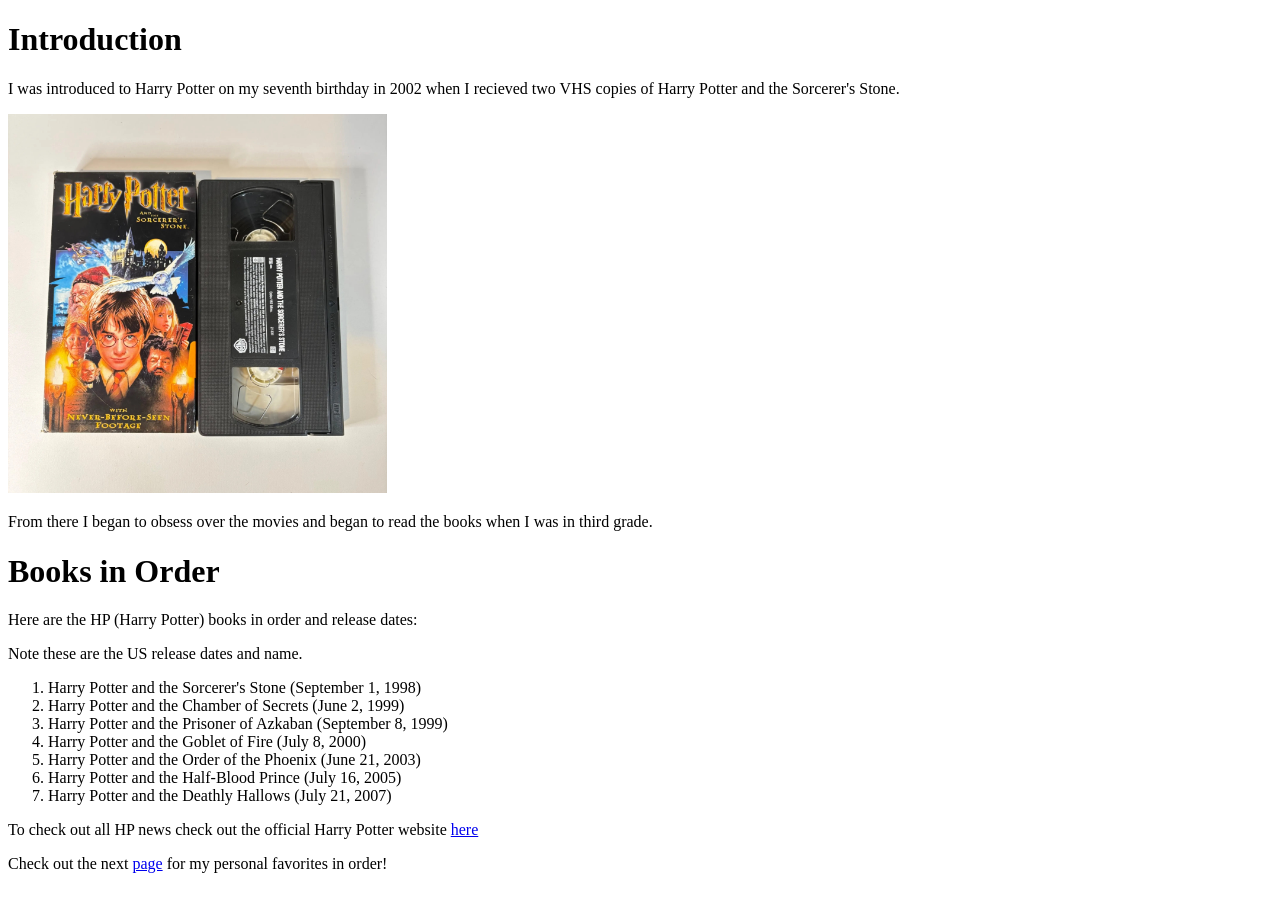
==== index.html @ 8dbb6311 "Rough draft of first attempt. This is the foundation of the project." ====
<!DOCTYPE html>
<html lang="en">
<head>
    <meta charset="UTF-8">
    <meta name="viewport" content="width=device-width, initial-scale=1.0">
    <title>My Favorite Book series, Harry Potter</title>
</head>
<body>
    <h1>Introduction</h1>
   
    <p>I was introduced to Harry Potter on my seventh birthday in 2002 when I recieved two VHS copies of Harry Potter and the Sorcerer's Stone.</p>
    <img src="/Images/HpVHS.jpeg" width="30%" alt="Image of the VHS cover."/>
    <p>From there I began to obsess over the movies and began to read the books when I was in third grade.</p>

    <h1>Books in Order</h1>
    <p>Here are the HP (Harry Potter) books in order and release dates:</p>
    <p>Note these are the US release dates and name.</p>
    <ol>
        <li>Harry Potter and the Sorcerer's Stone (September 1, 1998)</li>
        <li>Harry Potter and the Chamber of Secrets (June 2, 1999)</li>
        <li>Harry Potter and the Prisoner of Azkaban (September 8, 1999)</li>
        <li>Harry Potter and the Goblet of Fire (July 8, 2000)</li>
        <li>Harry Potter and the Order of the Phoenix (June 21, 2003)</li>
        <li>Harry Potter and the Half-Blood Prince (July 16, 2005)</li>
        <li>Harry Potter and the Deathly Hallows (July 21, 2007)</li>
    </ol>

    <p>To check out all HP news check out the official Harry Potter website <a href="https://www.harrypotter.com/">here</a></p>
    <p>Check out the next <a href="page2.html">page</a> for my personal favorites in order!</p>
</body>
</html>
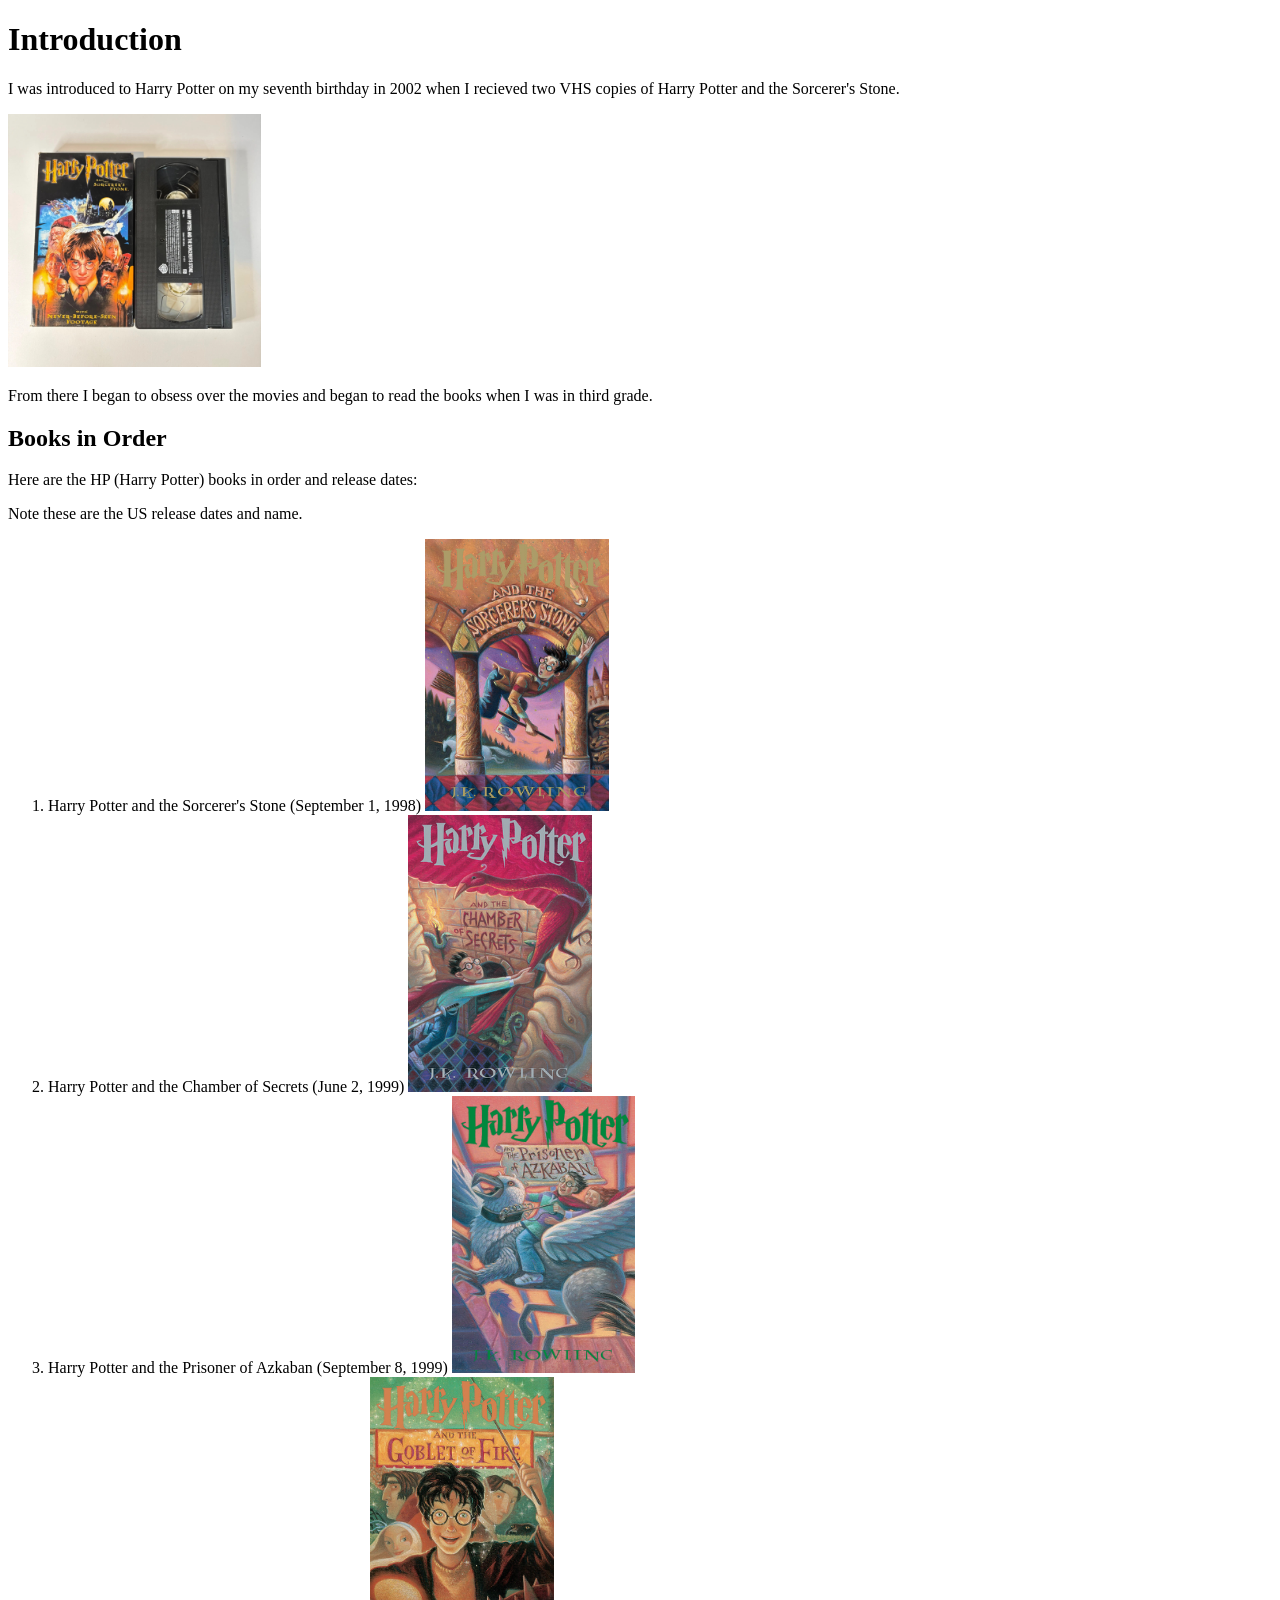
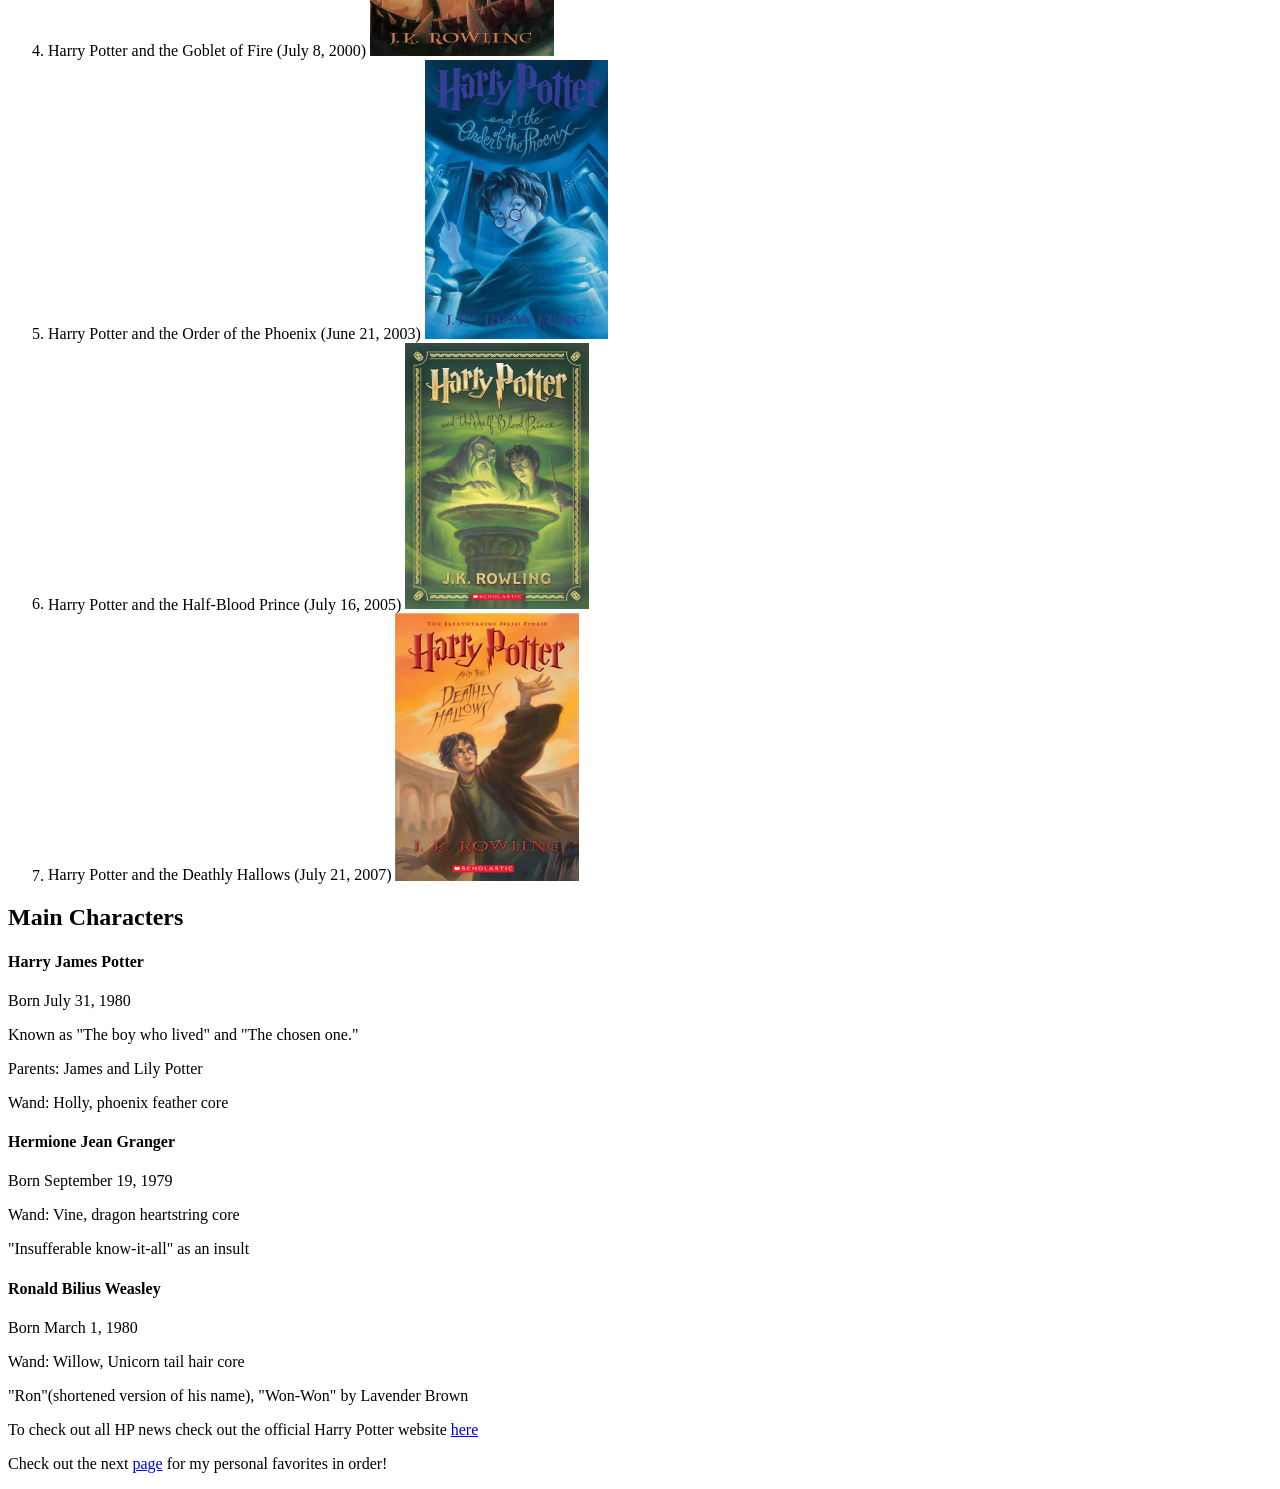
==== commit bee7ad83: "Added new images and main characters sections" ====
--- a/index.html
+++ b/index.html
@@ -9,23 +9,49 @@
     <h1>Introduction</h1>
    
     <p>I was introduced to Harry Potter on my seventh birthday in 2002 when I recieved two VHS copies of Harry Potter and the Sorcerer's Stone.</p>
-    <img src="/Images/HpVHS.jpeg" width="30%" alt="Image of the VHS cover."/>
+    <img src="/Images/HpVHS.jpeg" width="20%" alt="Image of the VHS cover."/>
     <p>From there I began to obsess over the movies and began to read the books when I was in third grade.</p>
 
-    <h1>Books in Order</h1>
+    <section>
+        <h2>Books in Order</h2>
     <p>Here are the HP (Harry Potter) books in order and release dates:</p>
     <p>Note these are the US release dates and name.</p>
     <ol>
-        <li>Harry Potter and the Sorcerer's Stone (September 1, 1998)</li>
-        <li>Harry Potter and the Chamber of Secrets (June 2, 1999)</li>
-        <li>Harry Potter and the Prisoner of Azkaban (September 8, 1999)</li>
-        <li>Harry Potter and the Goblet of Fire (July 8, 2000)</li>
-        <li>Harry Potter and the Order of the Phoenix (June 21, 2003)</li>
-        <li>Harry Potter and the Half-Blood Prince (July 16, 2005)</li>
-        <li>Harry Potter and the Deathly Hallows (July 21, 2007)</li>
+        <li>Harry Potter and the Sorcerer's Stone (September 1, 1998) <img src="/Images/hp1.jpeg" width="15%"/> </li>
+        <li>Harry Potter and the Chamber of Secrets (June 2, 1999) <img src="/Images/hp2.jpg" width="15%" /> </li>
+        <li>Harry Potter and the Prisoner of Azkaban (September 8, 1999) <img src="/Images/hp3.jpeg" width="15%"/> </li>
+        <li>Harry Potter and the Goblet of Fire (July 8, 2000) <img src="/Images/hp4.jpeg" width="15%" /> </li>
+        <li>Harry Potter and the Order of the Phoenix (June 21, 2003) <img src="/Images/OrderPhoenix.jpg" width="15%" /> </li>
+        <li>Harry Potter and the Half-Blood Prince (July 16, 2005) <img src="/Images/hp6.jpeg" width="15%" /> </li>
+        <li>Harry Potter and the Deathly Hallows (July 21, 2007) <img src="/Images/hp7.jpg" width="15%" /> </li>
     </ol>
+    </section>
 
+    <section>
+        <h2>Main Characters</h2>
+        <span>
+    <h4>Harry James Potter</h4>
+    <p>Born July 31, 1980</p>
+    <p>Known as "The boy who lived" and "The chosen one."</p>
+    <p>Parents: James and Lily Potter</p>
+    <p>Wand: Holly, phoenix feather core</p>
+
+    <h4>Hermione Jean Granger</h4>
+    <p>Born September 19, 1979</p>
+    <p>Wand: Vine, dragon heartstring core</p>
+    <p>"Insufferable know-it-all" as an insult</p>
+
+    <h4>Ronald Bilius Weasley</h4>
+    <p>Born March 1, 1980</p>
+    <p>Wand: Willow, Unicorn tail hair core</p>
+    <p>"Ron"(shortened version of his name), "Won-Won" by Lavender Brown</p>
+    </span>
+    </section>
+
+    <footer>
     <p>To check out all HP news check out the official Harry Potter website <a href="https://www.harrypotter.com/">here</a></p>
     <p>Check out the next <a href="page2.html">page</a> for my personal favorites in order!</p>
+    </footer>
+
 </body>
 </html>
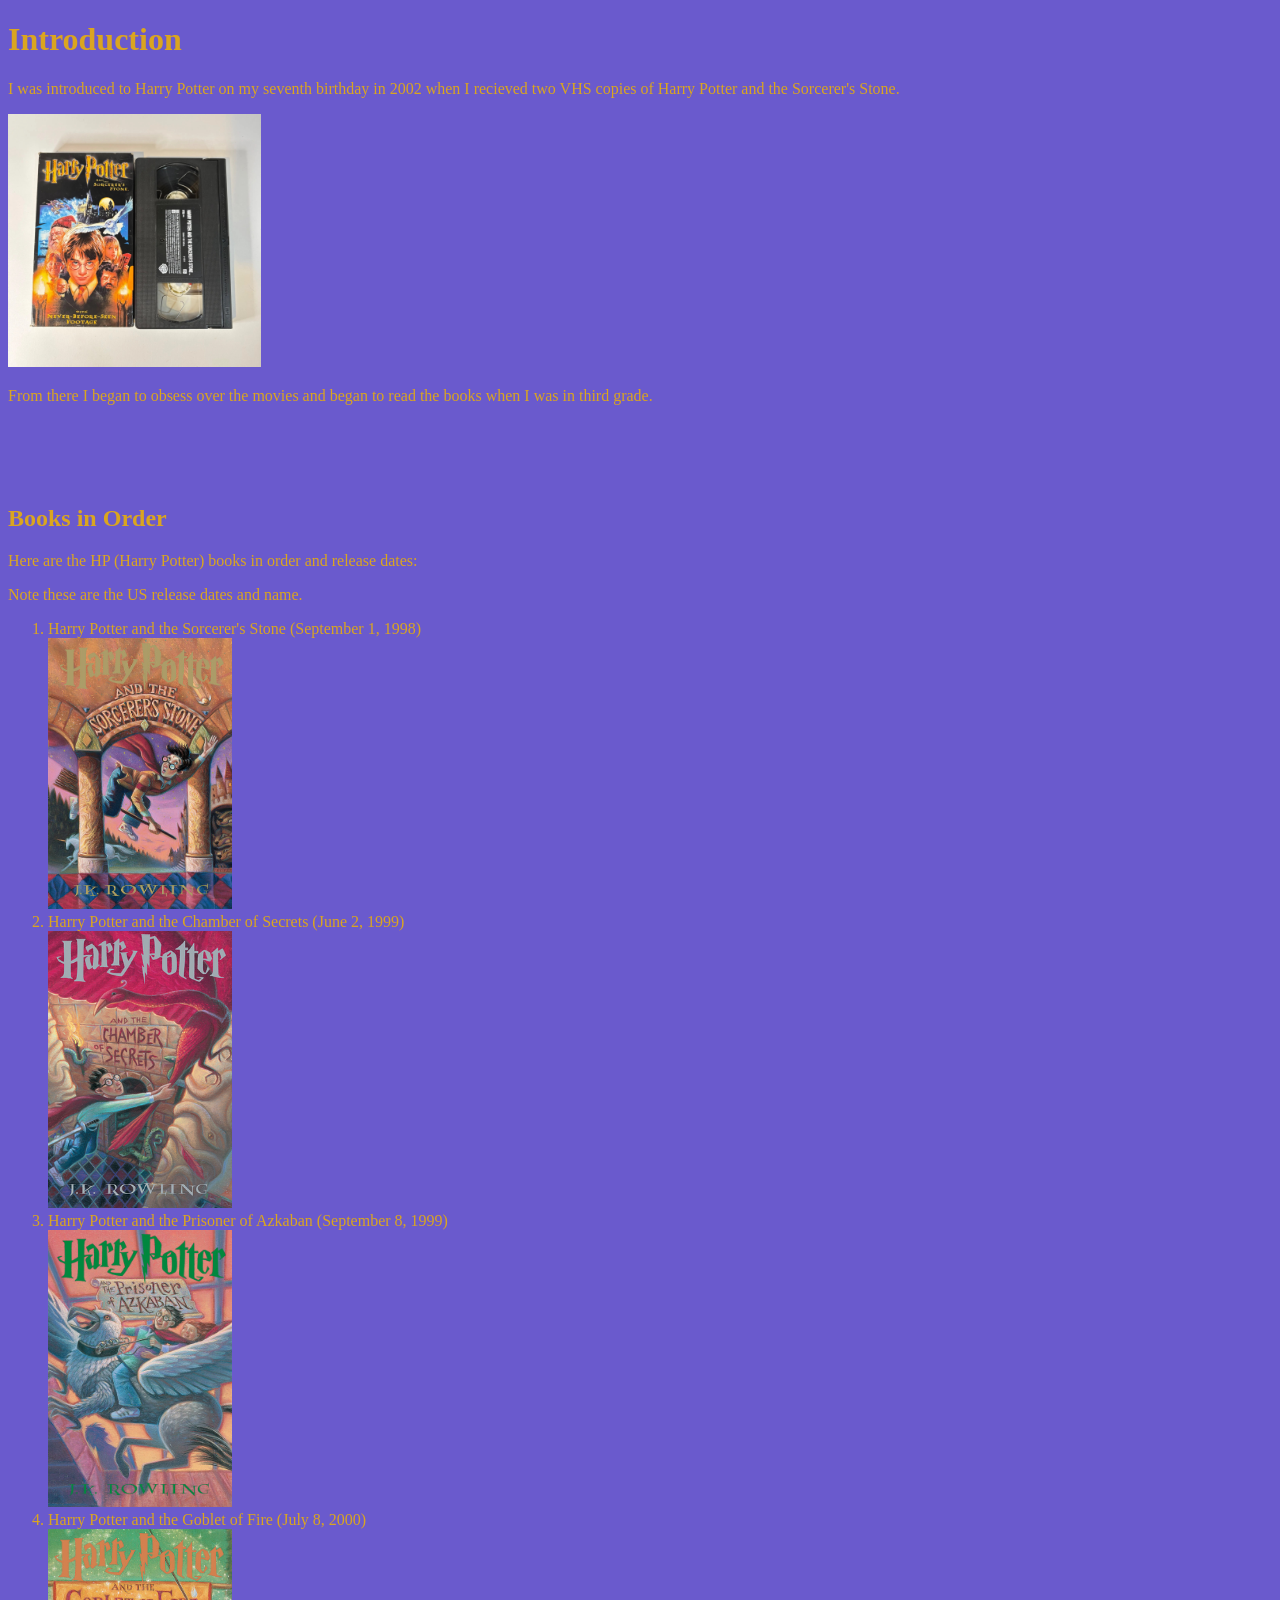
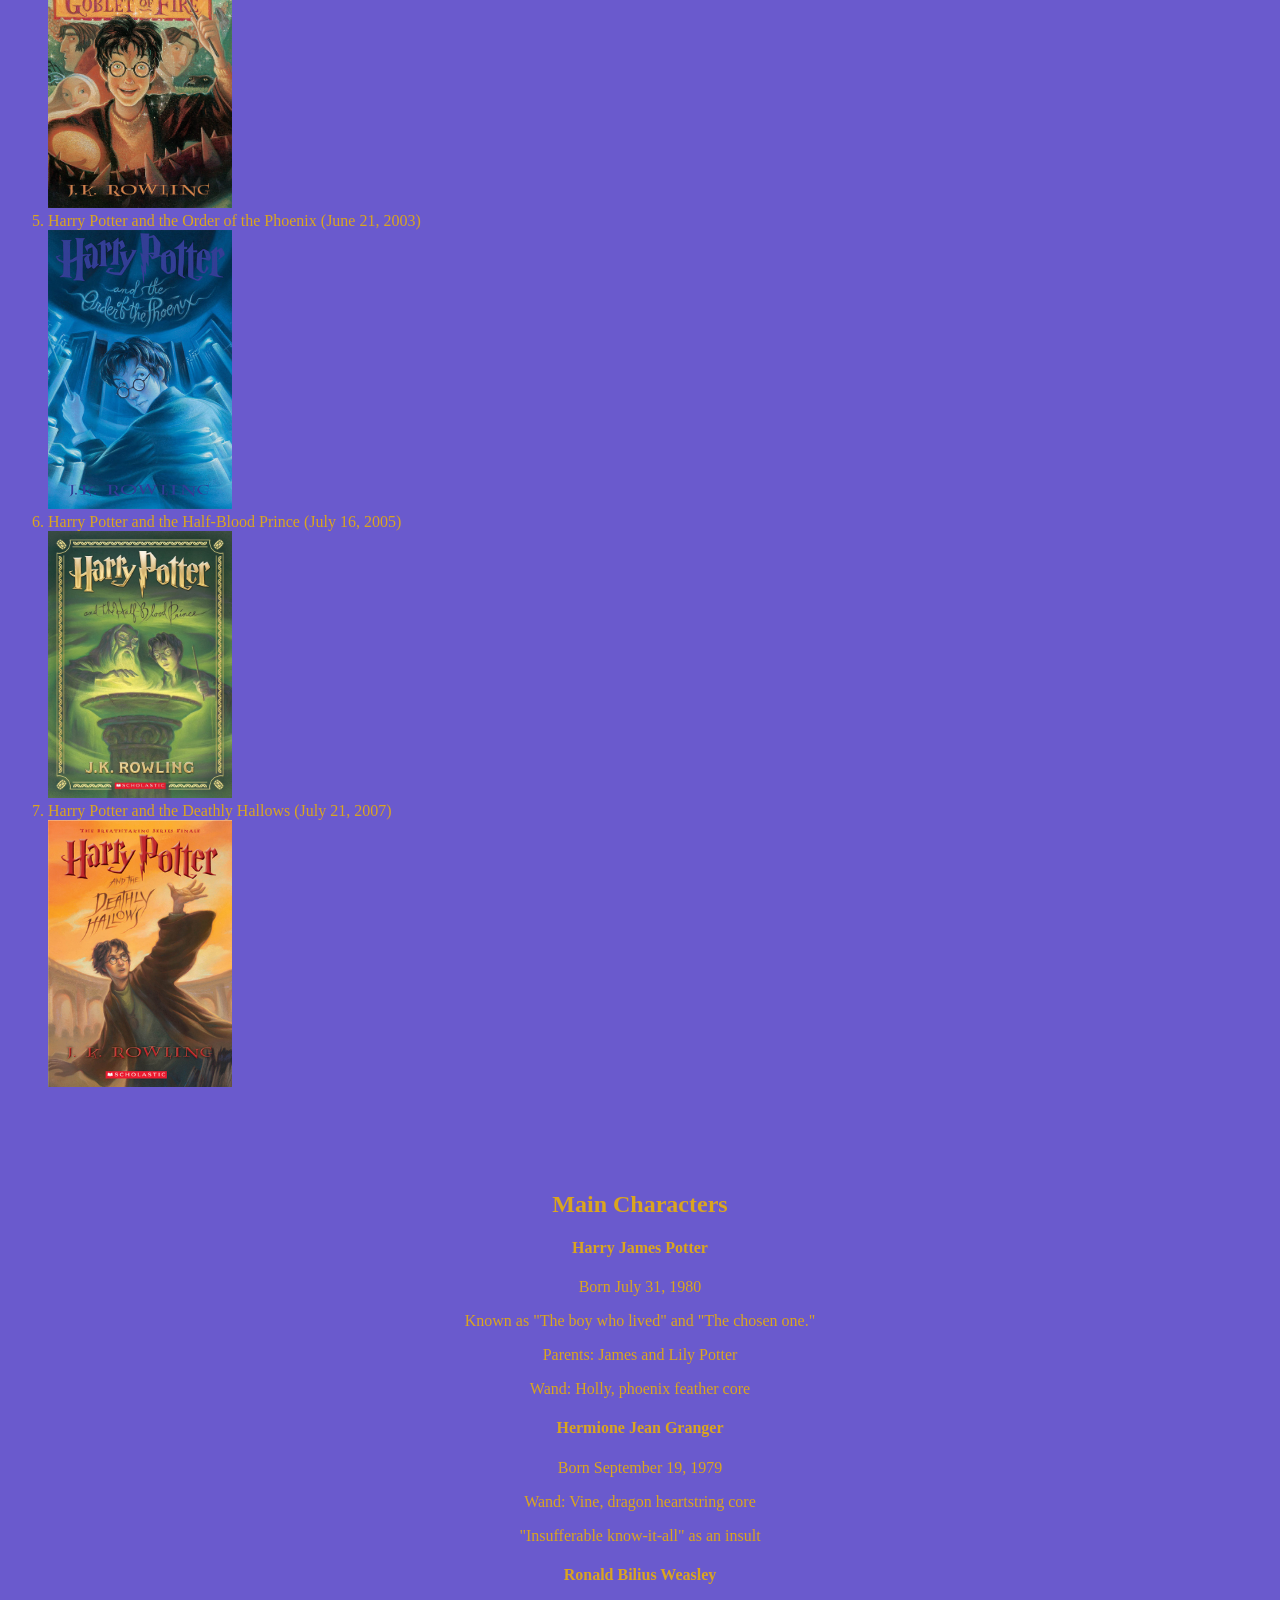
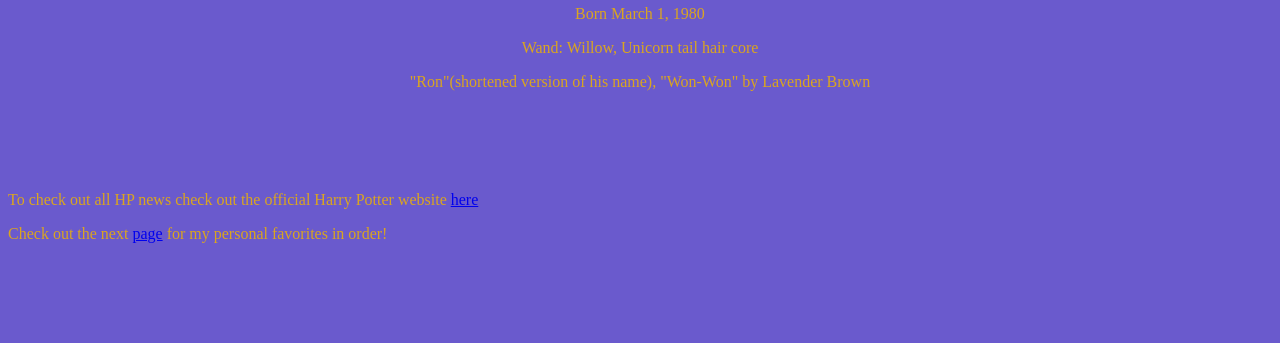
==== commit e2385c3c: "Changed background color and text alignment. Improved margin spacing" ====
--- a/index.html
+++ b/index.html
@@ -1,10 +1,11 @@
 <!DOCTYPE html>
 <html lang="en">
-<head>
+<head> 
+    <link rel="stylesheet" href="/css/style.css" />
     <meta charset="UTF-8">
     <meta name="viewport" content="width=device-width, initial-scale=1.0">
     <title>My Favorite Book series, Harry Potter</title>
-</head>
+</head> 
 <body>
     <h1>Introduction</h1>
    
@@ -12,22 +13,29 @@
     <img src="/Images/HpVHS.jpeg" width="20%" alt="Image of the VHS cover."/>
     <p>From there I began to obsess over the movies and began to read the books when I was in third grade.</p>
 
-    <section>
+    <section id="books" class="space">
         <h2>Books in Order</h2>
     <p>Here are the HP (Harry Potter) books in order and release dates:</p>
     <p>Note these are the US release dates and name.</p>
     <ol>
-        <li>Harry Potter and the Sorcerer's Stone (September 1, 1998) <img src="/Images/hp1.jpeg" width="15%"/> </li>
-        <li>Harry Potter and the Chamber of Secrets (June 2, 1999) <img src="/Images/hp2.jpg" width="15%" /> </li>
-        <li>Harry Potter and the Prisoner of Azkaban (September 8, 1999) <img src="/Images/hp3.jpeg" width="15%"/> </li>
-        <li>Harry Potter and the Goblet of Fire (July 8, 2000) <img src="/Images/hp4.jpeg" width="15%" /> </li>
-        <li>Harry Potter and the Order of the Phoenix (June 21, 2003) <img src="/Images/OrderPhoenix.jpg" width="15%" /> </li>
-        <li>Harry Potter and the Half-Blood Prince (July 16, 2005) <img src="/Images/hp6.jpeg" width="15%" /> </li>
-        <li>Harry Potter and the Deathly Hallows (July 21, 2007) <img src="/Images/hp7.jpg" width="15%" /> </li>
+        <li>Harry Potter and the Sorcerer's Stone (September 1, 1998)  </li>
+            <img src="/Images/hp1.jpeg" width="15%"/>
+        <li>Harry Potter and the Chamber of Secrets (June 2, 1999) </li>
+            <img src="/Images/hp2.jpg" width="15%" /> 
+        <li>Harry Potter and the Prisoner of Azkaban (September 8, 1999) </li>
+            <img src="/Images/hp3.jpeg" width="15%"/> 
+        <li>Harry Potter and the Goblet of Fire (July 8, 2000) </li>
+            <img src="/Images/hp4.jpeg" width="15%" /> 
+        <li>Harry Potter and the Order of the Phoenix (June 21, 2003) </li>
+            <img src="/Images/OrderPhoenix.jpg" width="15%" /> 
+        <li>Harry Potter and the Half-Blood Prince (July 16, 2005) </li>
+            <img src="/Images/hp6.jpeg" width="15%" /> 
+        <li>Harry Potter and the Deathly Hallows (July 21, 2007) </li>
+            <img src="/Images/hp7.jpg" width="15%" /> 
     </ol>
     </section>
 
-    <section>
+    <section id="main" class="space">
         <h2>Main Characters</h2>
         <span>
     <h4>Harry James Potter</h4>
@@ -48,10 +56,13 @@
     </span>
     </section>
 
-    <footer>
+
+    <div>
+    <footer class="space">
     <p>To check out all HP news check out the official Harry Potter website <a href="https://www.harrypotter.com/">here</a></p>
     <p>Check out the next <a href="page2.html">page</a> for my personal favorites in order!</p>
     </footer>
+    </div>
 
 </body>
 </html>
--- a/css/style.css
+++ b/css/style.css
@@ -0,0 +1,15 @@
+body {
+    background-color: slateblue;
+    text-align: left;
+    color: goldenrod;
+
+}
+#books {
+    text-align: left;
+}
+#main {
+    text-align: center;
+}
+.space {
+    margin-block: 100px;
+}
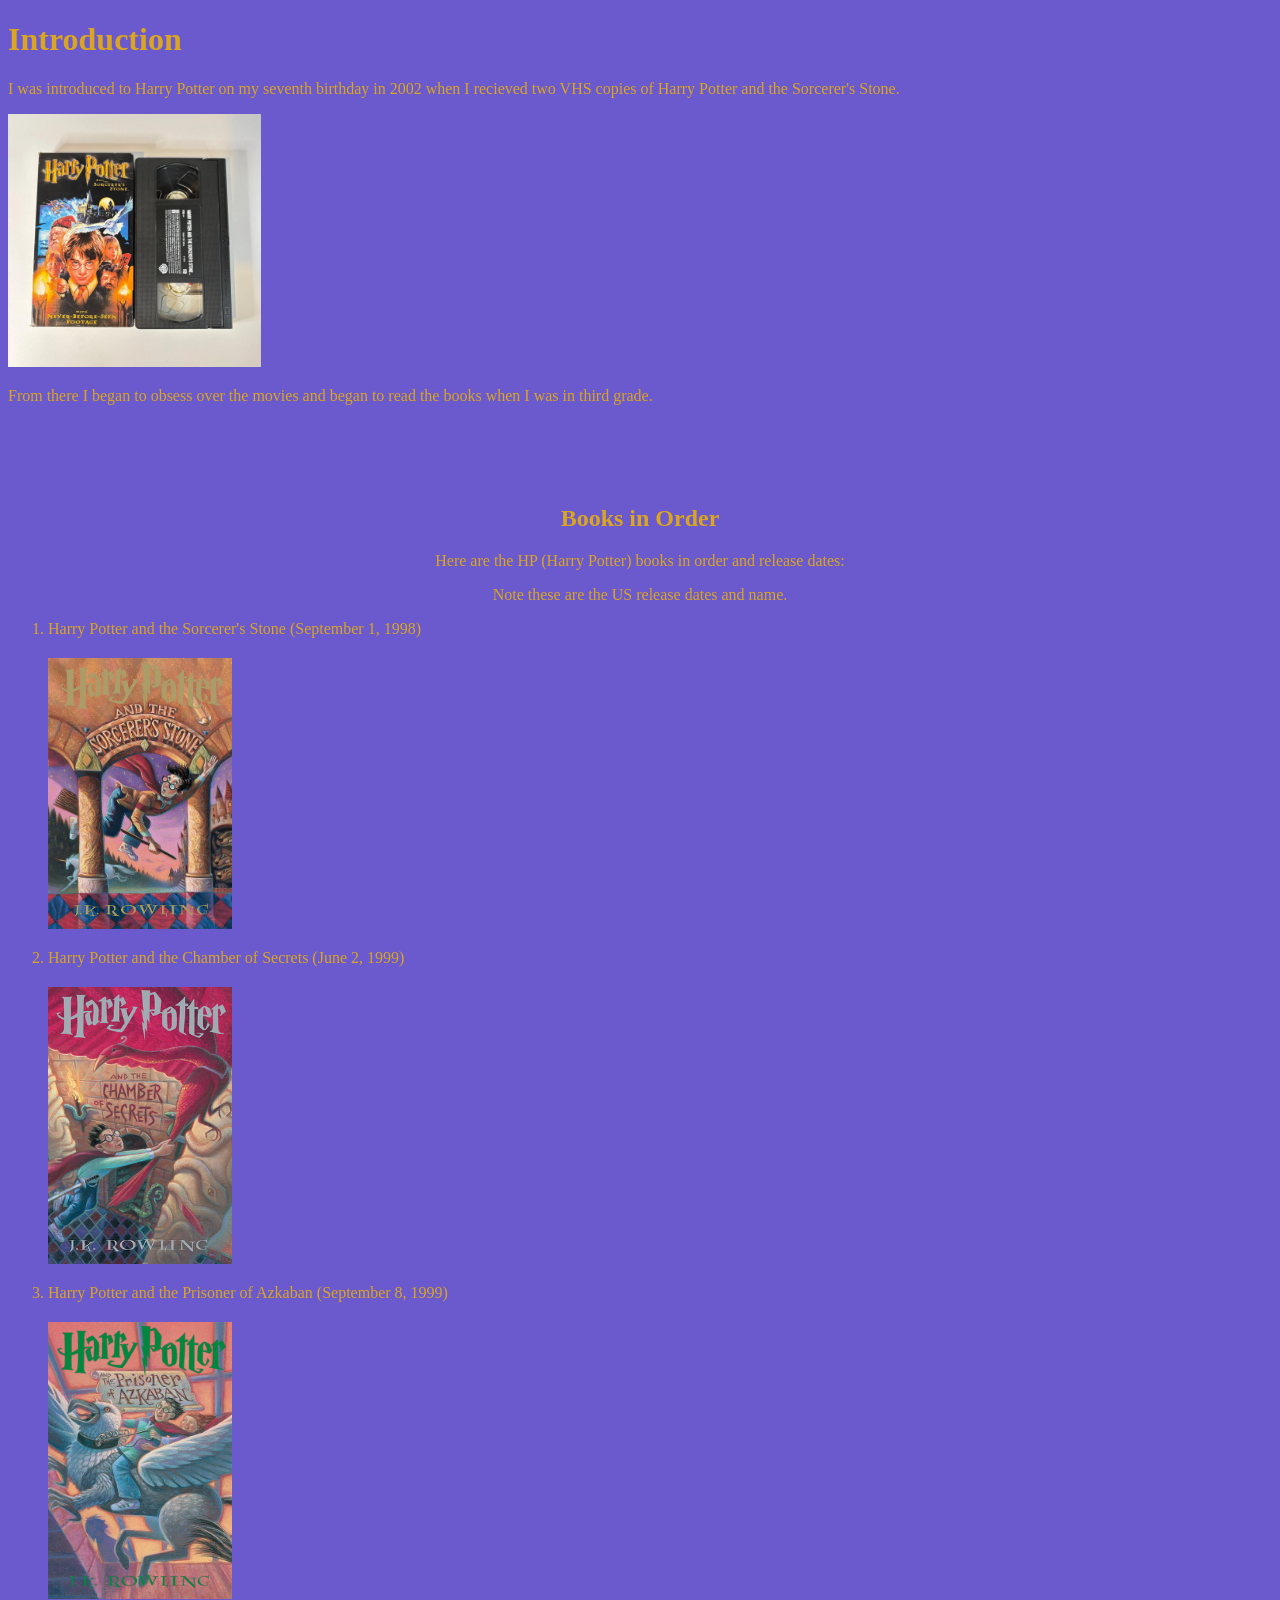
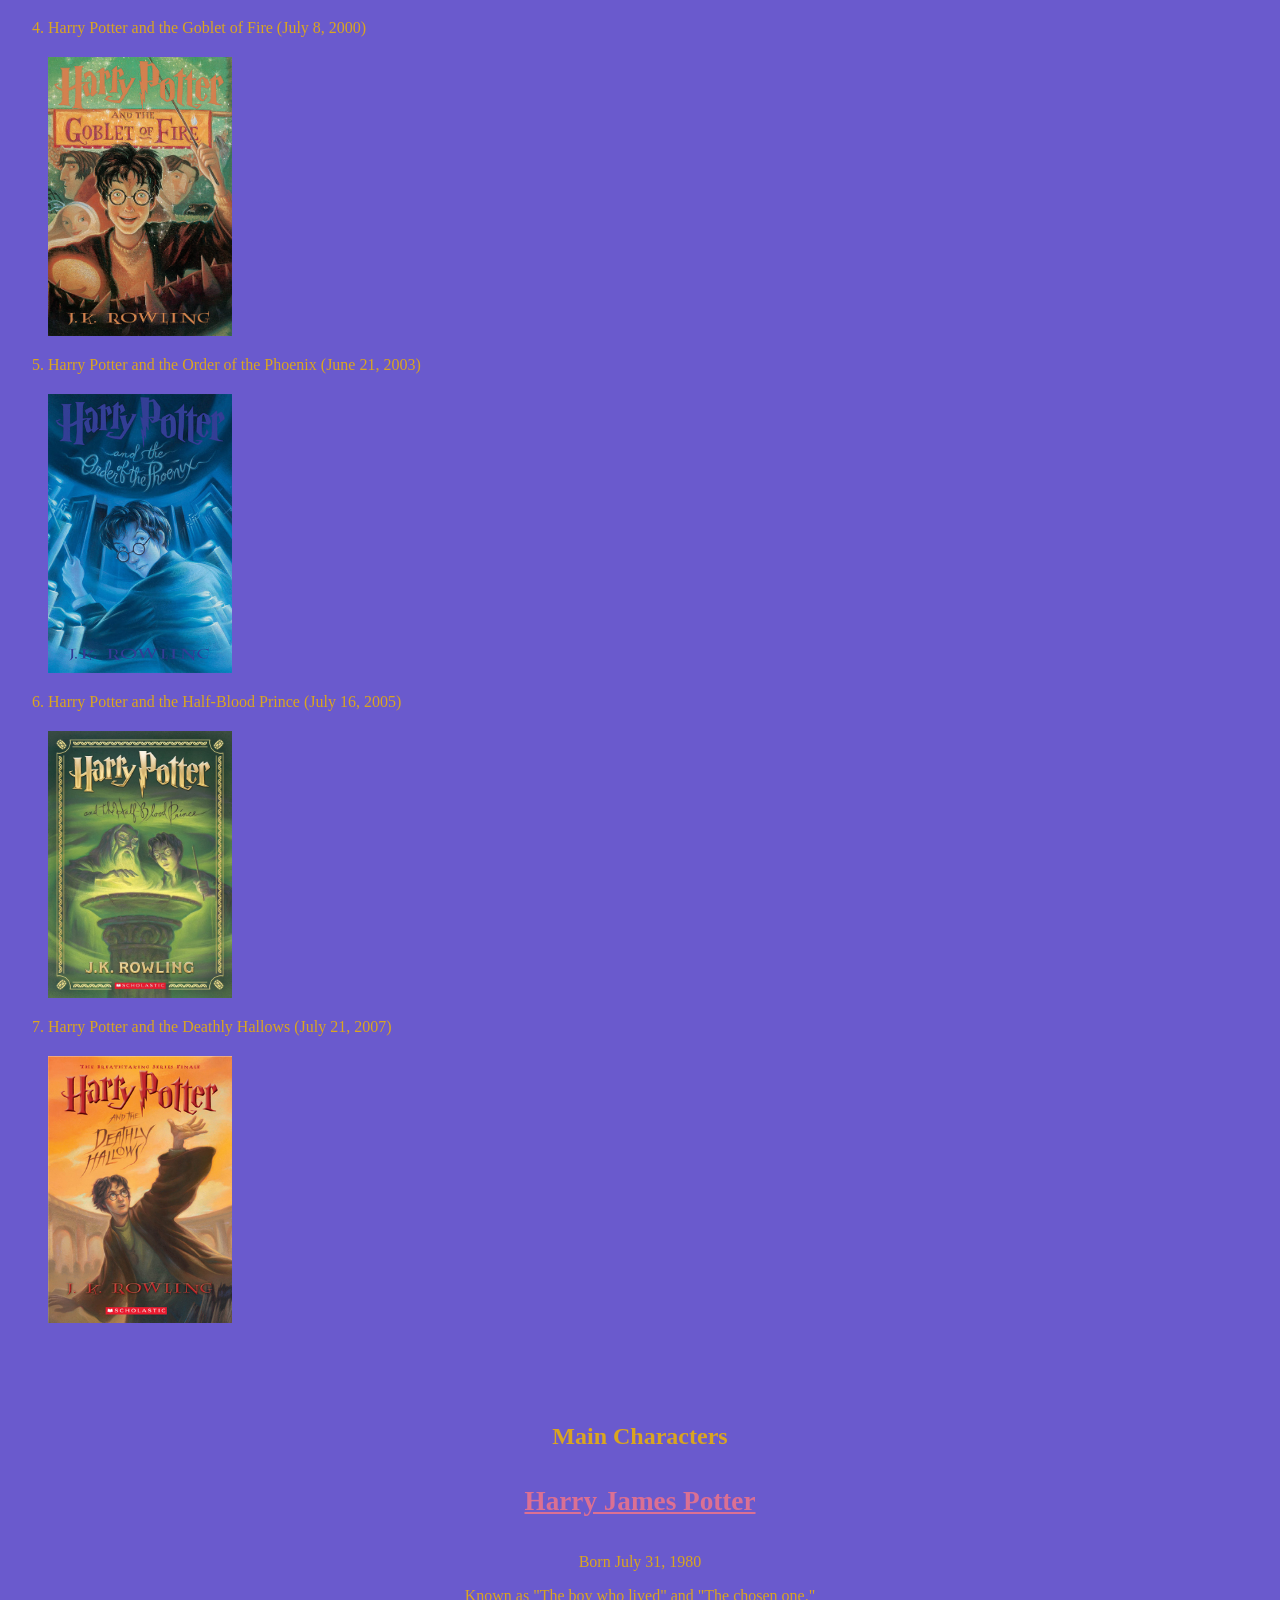
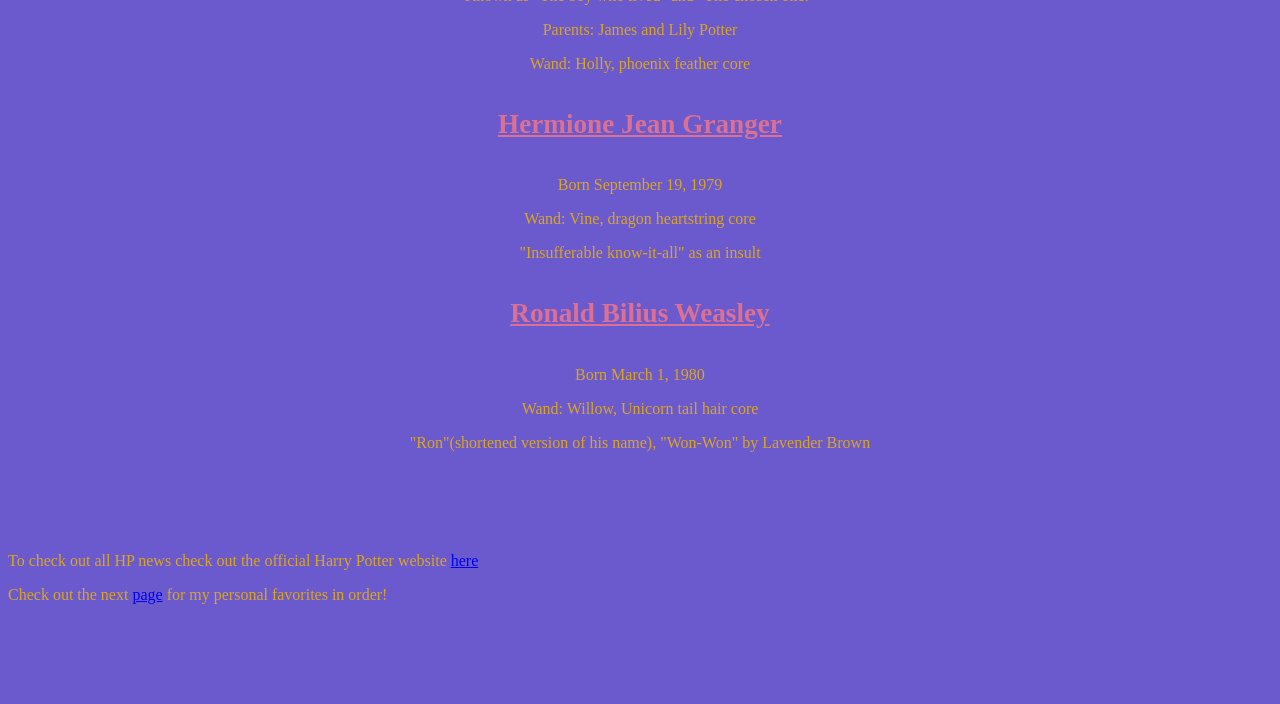
==== commit 3c021e82: "added flexbox 1" ====
--- a/index.html
+++ b/index.html
@@ -17,7 +17,7 @@
         <h2>Books in Order</h2>
     <p>Here are the HP (Harry Potter) books in order and release dates:</p>
     <p>Note these are the US release dates and name.</p>
-    <ol>
+    <ol id="flex1">
         <li>Harry Potter and the Sorcerer's Stone (September 1, 1998)  </li>
             <img src="/Images/hp1.jpeg" width="15%"/>
         <li>Harry Potter and the Chamber of Secrets (June 2, 1999) </li>
@@ -37,7 +37,7 @@
 
     <section id="main" class="space">
         <h2>Main Characters</h2>
-        <span>
+        <div>
     <h4>Harry James Potter</h4>
     <p>Born July 31, 1980</p>
     <p>Known as "The boy who lived" and "The chosen one."</p>
@@ -53,16 +53,16 @@
     <p>Born March 1, 1980</p>
     <p>Wand: Willow, Unicorn tail hair core</p>
     <p>"Ron"(shortened version of his name), "Won-Won" by Lavender Brown</p>
-    </span>
+        </div>
     </section>
 
 
-    <div>
+    
     <footer class="space">
     <p>To check out all HP news check out the official Harry Potter website <a href="https://www.harrypotter.com/">here</a></p>
     <p>Check out the next <a href="page2.html">page</a> for my personal favorites in order!</p>
     </footer>
-    </div>
+    
 
 </body>
 </html>
--- a/css/style.css
+++ b/css/style.css
@@ -3,13 +3,34 @@
     text-align: left;
     color: goldenrod;
 
+
 }
+
+
+
 #books {
-    text-align: left;
+    text-align: center;
+    
 }
 #main {
     text-align: center;
 }
 .space {
     margin-block: 100px;
+}
+h4 {
+    text-decoration: underline;
+    color: palevioletred;
+    font-size: 170%;
+    
+}
+#flex1{
+    text-align: left;
+    display: flex;
+    gap: 20px;
+    flex: 1;
+    flex-direction: column;
+
+    
+
 }
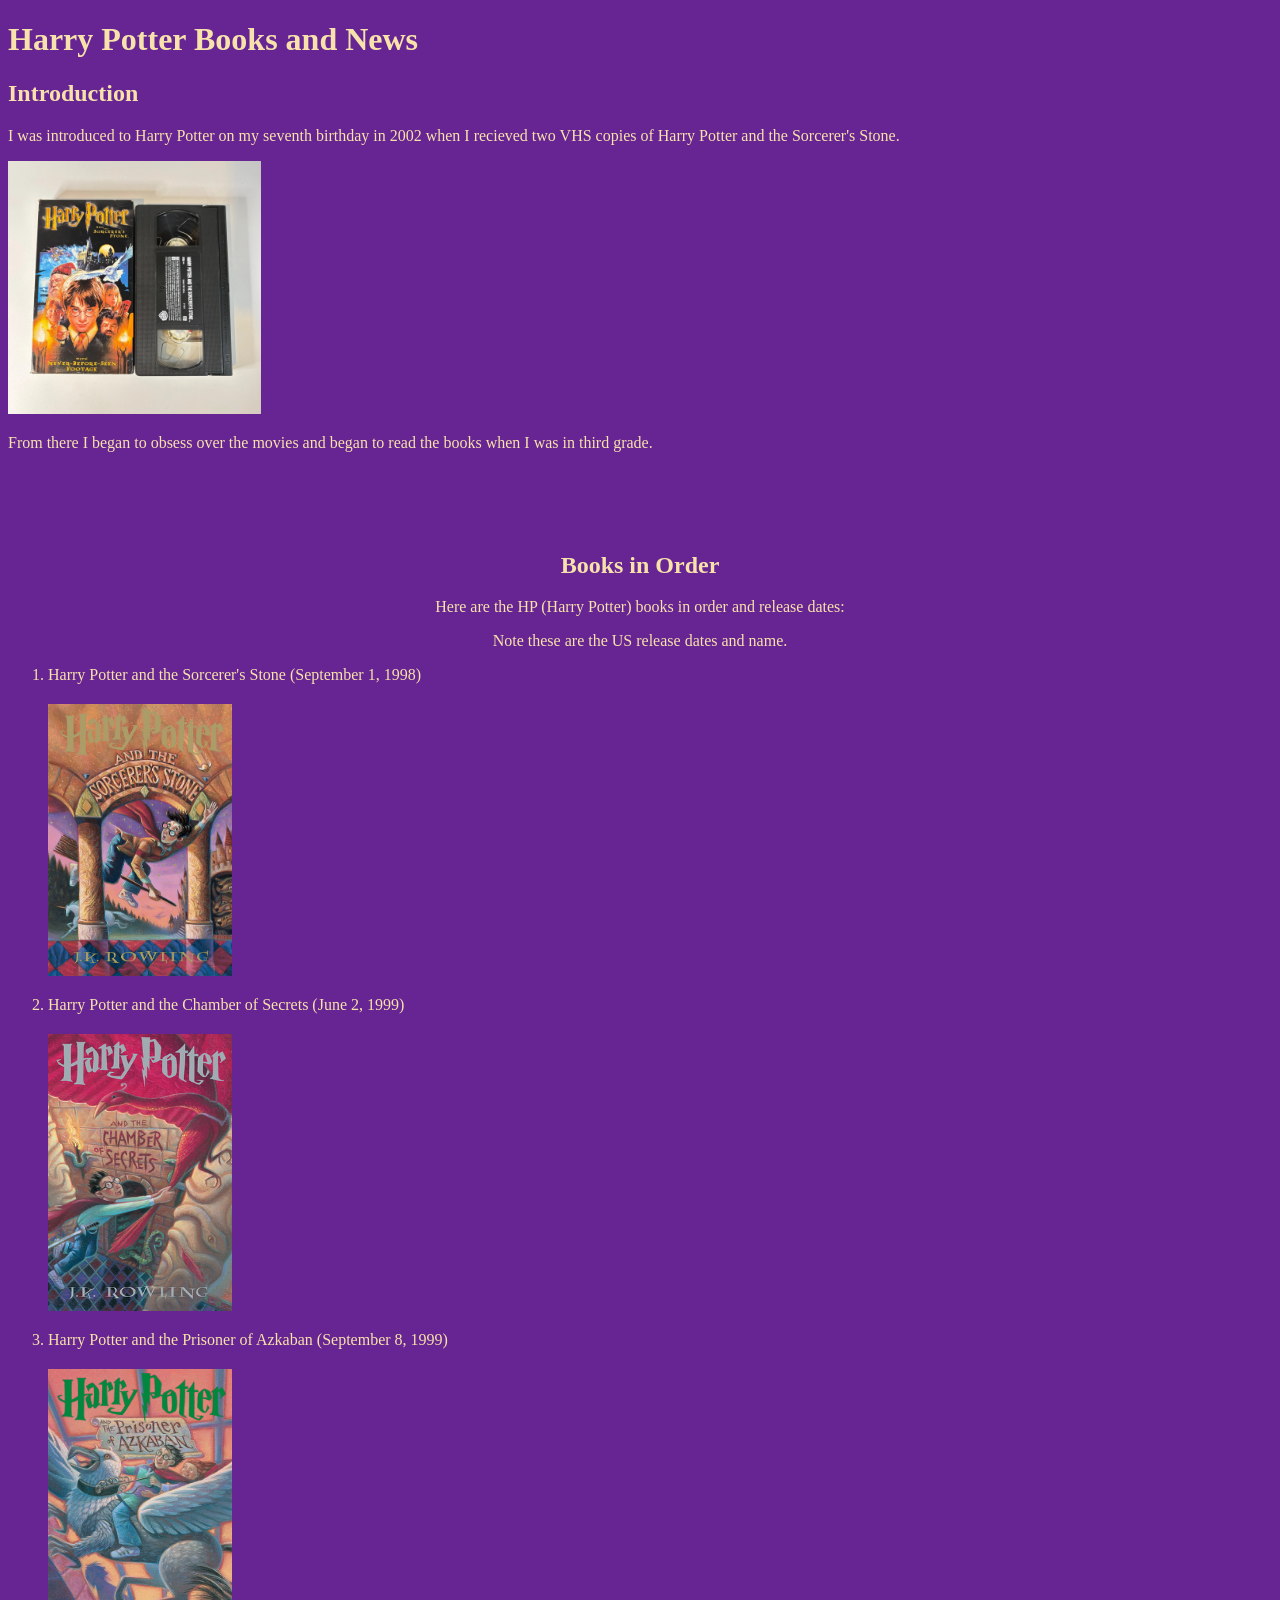
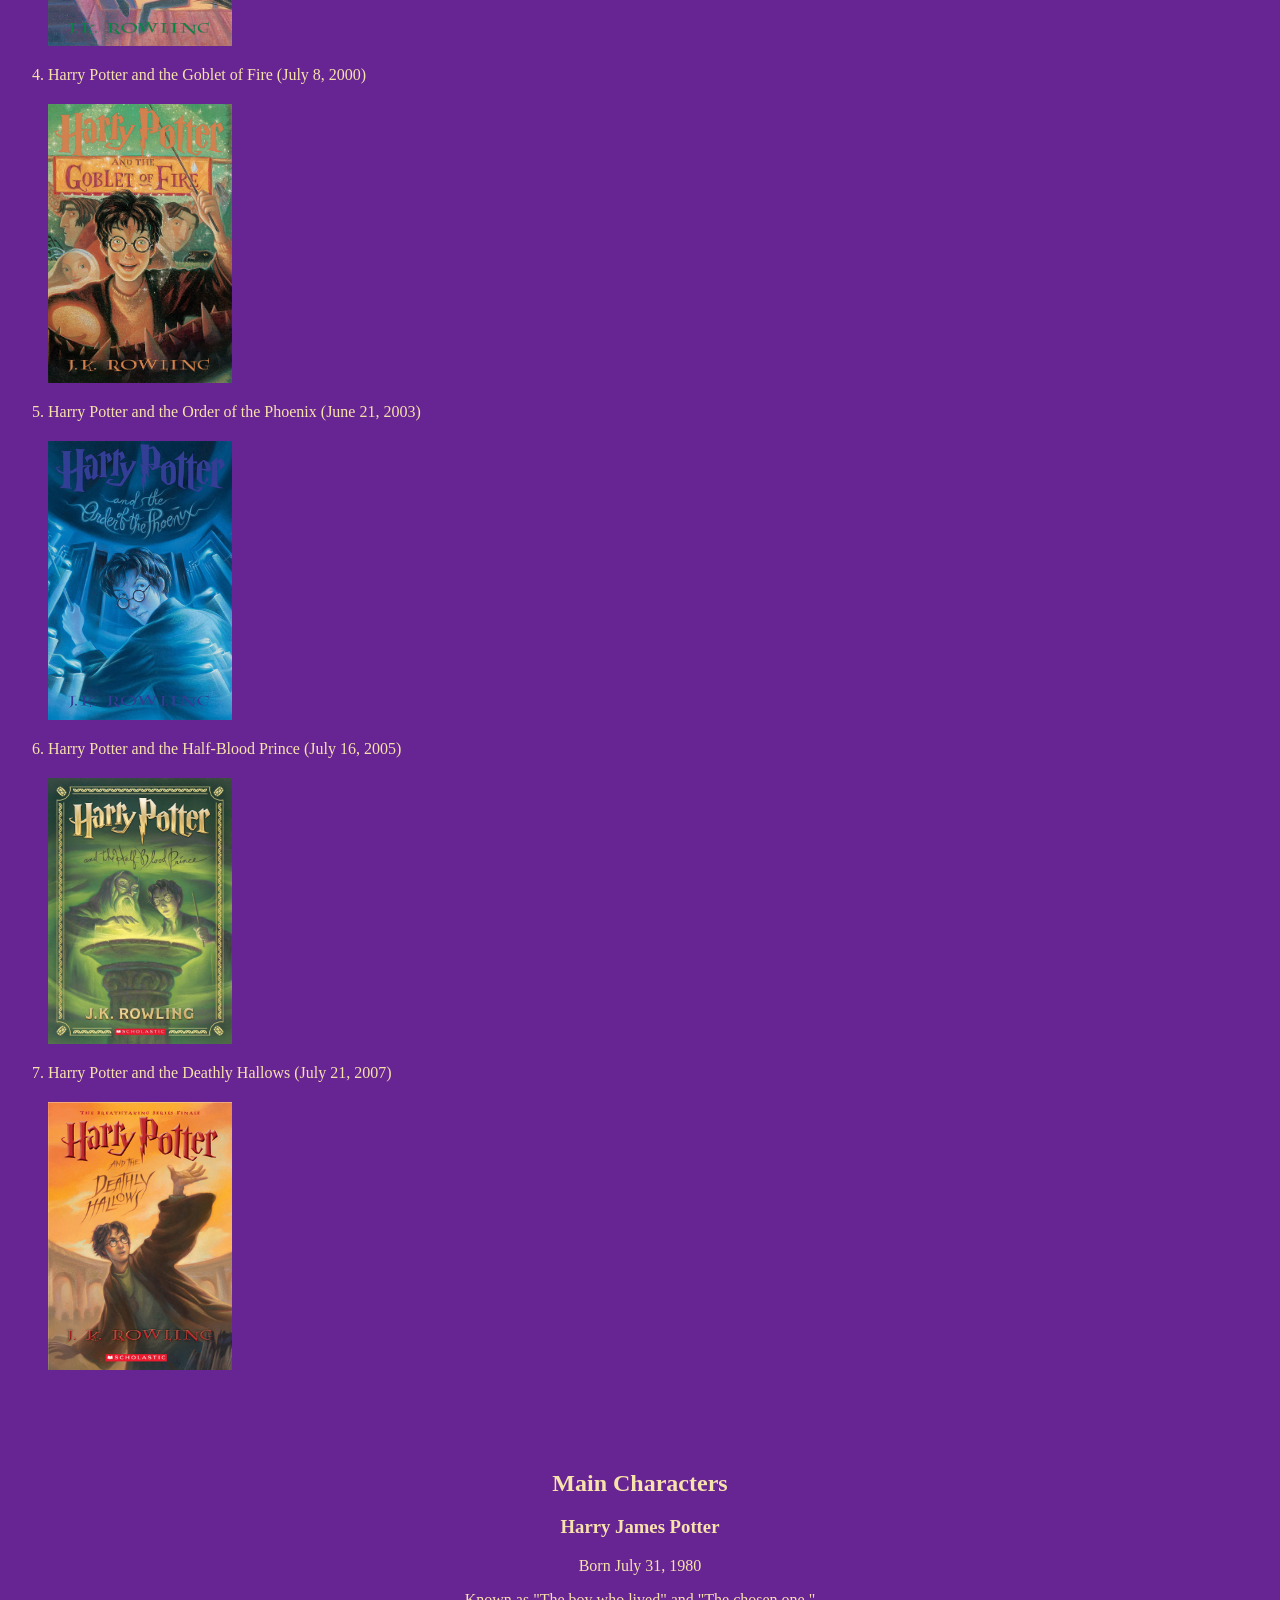
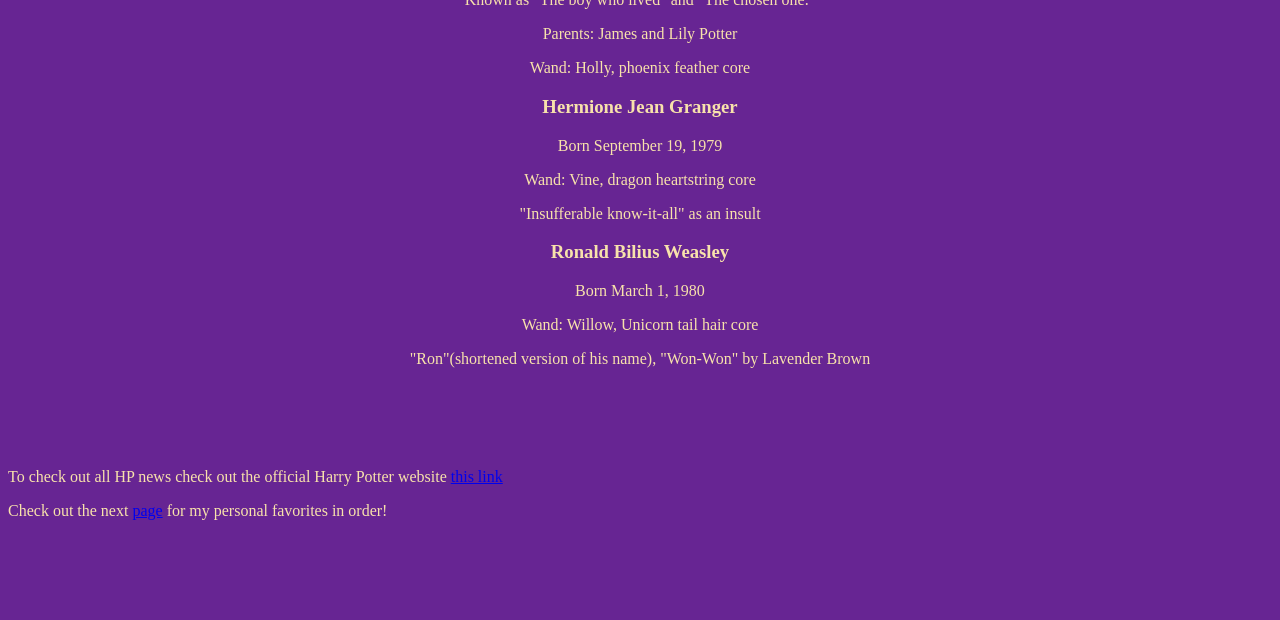
==== commit 949dccda: "changed colors and tags" ====
--- a/index.html
+++ b/index.html
@@ -7,49 +7,53 @@
     <title>My Favorite Book series, Harry Potter</title>
 </head> 
 <body>
-    <h1>Introduction</h1>
+    <header><h1>Harry Potter Books and News</h1></header>
+    <main>
+
+    <h2>Introduction</h2>
    
     <p>I was introduced to Harry Potter on my seventh birthday in 2002 when I recieved two VHS copies of Harry Potter and the Sorcerer's Stone.</p>
     <img src="/Images/HpVHS.jpeg" width="20%" alt="Image of the VHS cover."/>
     <p>From there I began to obsess over the movies and began to read the books when I was in third grade.</p>
-
+    </main>
+    
     <section id="books" class="space">
         <h2>Books in Order</h2>
     <p>Here are the HP (Harry Potter) books in order and release dates:</p>
     <p>Note these are the US release dates and name.</p>
     <ol id="flex1">
         <li>Harry Potter and the Sorcerer's Stone (September 1, 1998)  </li>
-            <img src="/Images/hp1.jpeg" width="15%"/>
+            <img src="/Images/hp1.jpeg" width="15%" alt="Image of the book cover: Harry Potter and the Sorcerer's Stone."/>
         <li>Harry Potter and the Chamber of Secrets (June 2, 1999) </li>
-            <img src="/Images/hp2.jpg" width="15%" /> 
+            <img src="/Images/hp2.jpg" width="15%" alt="Image of the book cover: Harry Potter and the Chamber of Secrets."/> 
         <li>Harry Potter and the Prisoner of Azkaban (September 8, 1999) </li>
-            <img src="/Images/hp3.jpeg" width="15%"/> 
+            <img src="/Images/hp3.jpeg" width="15%" alt="Image of the book cover: Harry Potter and the Prisoner of Azkaban."/> 
         <li>Harry Potter and the Goblet of Fire (July 8, 2000) </li>
-            <img src="/Images/hp4.jpeg" width="15%" /> 
+            <img src="/Images/hp4.jpeg" width="15%" alt="Image of the book cover: Harry Potter and the Goblet of Fire."/> 
         <li>Harry Potter and the Order of the Phoenix (June 21, 2003) </li>
-            <img src="/Images/OrderPhoenix.jpg" width="15%" /> 
+            <img src="/Images/OrderPhoenix.jpg" width="15%" alt="Image of the book cover: Harry Potter and the Order of the Phoenix."/> 
         <li>Harry Potter and the Half-Blood Prince (July 16, 2005) </li>
-            <img src="/Images/hp6.jpeg" width="15%" /> 
+            <img src="/Images/hp6.jpeg" width="15%" alt="Image of the book cover: Harry Potter and the Half-Blood Prince."/> 
         <li>Harry Potter and the Deathly Hallows (July 21, 2007) </li>
-            <img src="/Images/hp7.jpg" width="15%" /> 
+            <img src="/Images/hp7.jpg" width="15%" alt="Image of the book cover: Harry Potter and the Deathly Hallows."/> 
     </ol>
     </section>
 
     <section id="main" class="space">
         <h2>Main Characters</h2>
         <div>
-    <h4>Harry James Potter</h4>
+    <h3>Harry James Potter</h3>
     <p>Born July 31, 1980</p>
     <p>Known as "The boy who lived" and "The chosen one."</p>
     <p>Parents: James and Lily Potter</p>
     <p>Wand: Holly, phoenix feather core</p>
 
-    <h4>Hermione Jean Granger</h4>
+    <h3>Hermione Jean Granger</h3>
     <p>Born September 19, 1979</p>
     <p>Wand: Vine, dragon heartstring core</p>
     <p>"Insufferable know-it-all" as an insult</p>
 
-    <h4>Ronald Bilius Weasley</h4>
+    <h3>Ronald Bilius Weasley</h3>
     <p>Born March 1, 1980</p>
     <p>Wand: Willow, Unicorn tail hair core</p>
     <p>"Ron"(shortened version of his name), "Won-Won" by Lavender Brown</p>
@@ -59,8 +63,8 @@
 
     
     <footer class="space">
-    <p>To check out all HP news check out the official Harry Potter website <a href="https://www.harrypotter.com/">here</a></p>
-    <p>Check out the next <a href="page2.html">page</a> for my personal favorites in order!</p>
+    <p>To check out all HP news check out the official Harry Potter website <a href="https://www.harrypotter.com/" class="link_color">this link</a></p>
+    <p>Check out the next <a href="page2.html" class="link_color">page</a> for my personal favorites in order!</p>
     </footer>
     
 
--- a/css/style.css
+++ b/css/style.css
@@ -1,7 +1,7 @@
 body {
-    background-color: slateblue;
+    background-color: #672593;
     text-align: left;
-    color: goldenrod;
+    color: #F8E2AB;
 
 
 }
@@ -20,7 +20,8 @@
 }
 h4 {
     text-decoration: underline;
-    color: palevioletred;
+    color: #F8E2AB;
+    
     font-size: 170%;
     
 }
@@ -28,9 +29,19 @@
     text-align: left;
     display: flex;
     gap: 20px;
-    flex: 1;
+    flex: 2;
     flex-direction: column;
 
     
 
+}
+#flex2 {
+    display: flex;
+    flex: auto;
+    flex-direction: column;
+}
+
+#link_color {
+    color: #F8E2AB;
+    text-decoration: underline;
 }
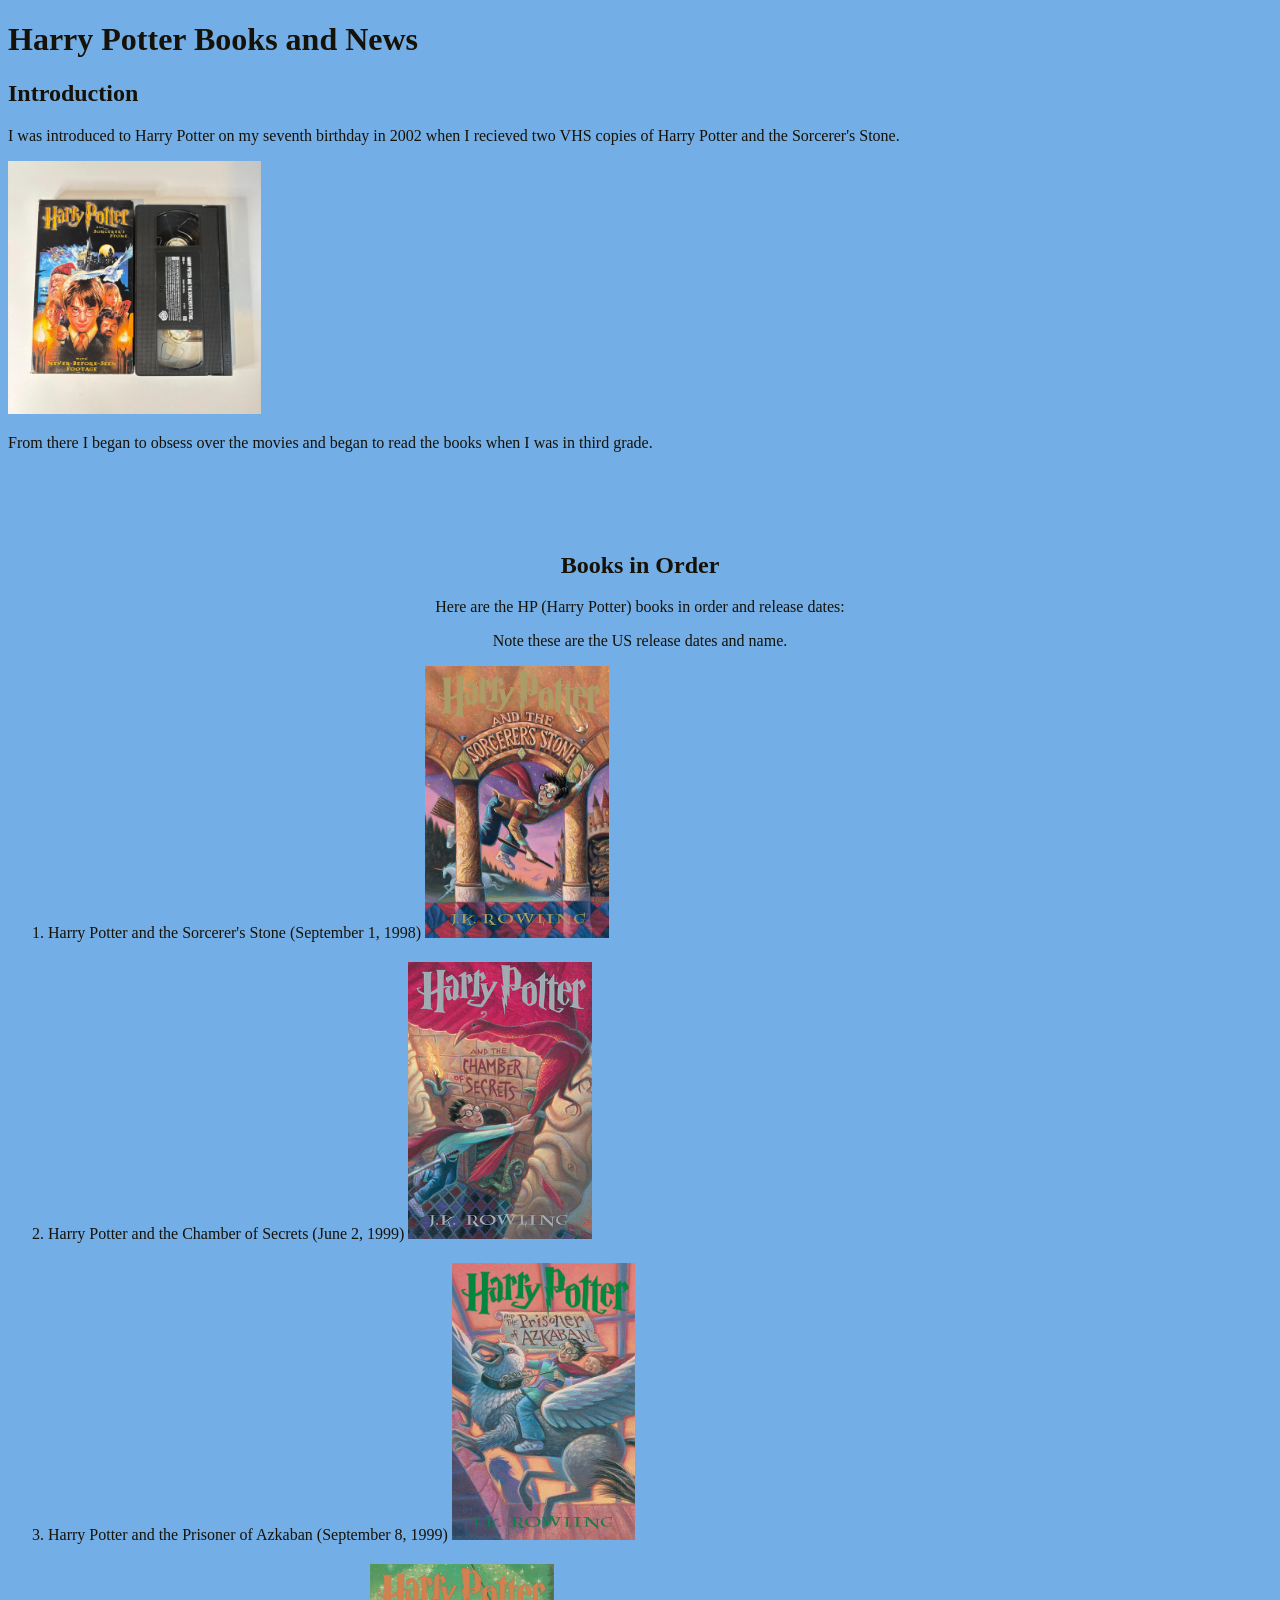
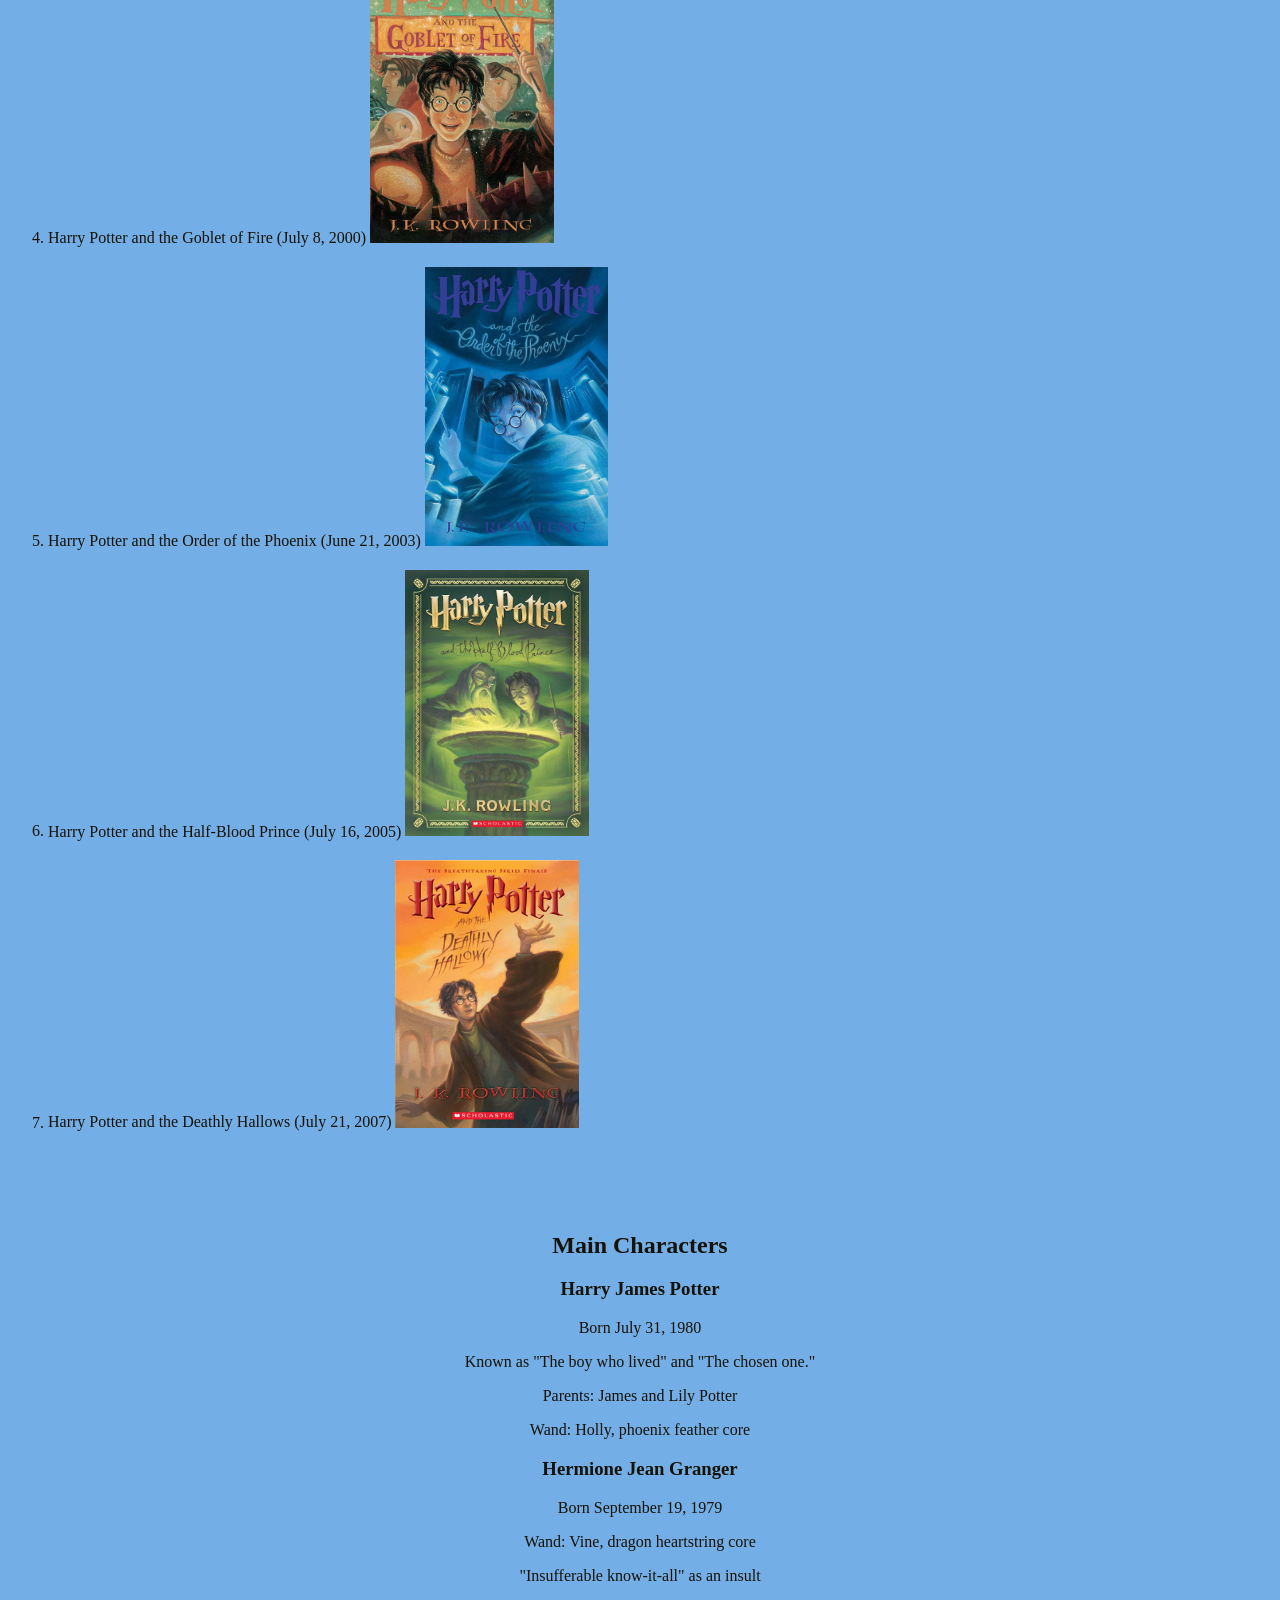
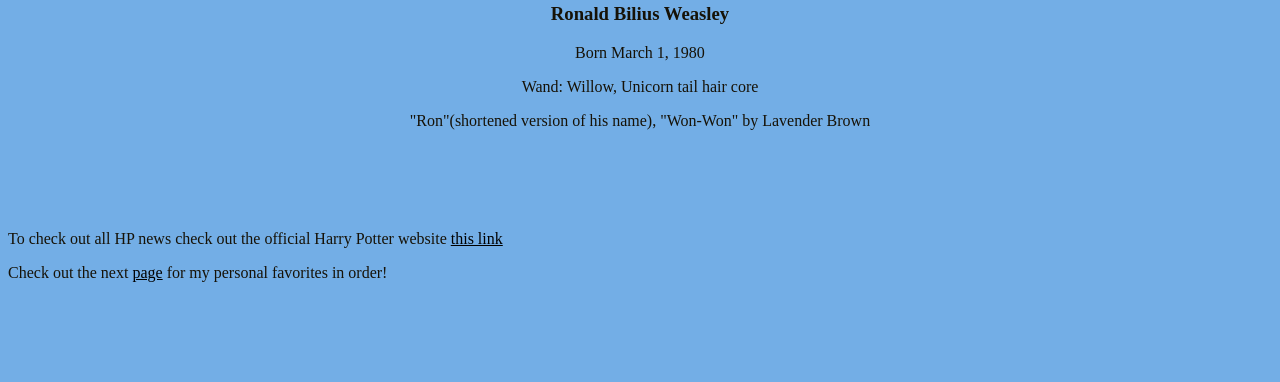
==== commit d108ac5a: "moved image tags" ====
--- a/index.html
+++ b/index.html
@@ -16,26 +16,26 @@
     <img src="/Images/HpVHS.jpeg" width="20%" alt="Image of the VHS cover."/>
     <p>From there I began to obsess over the movies and began to read the books when I was in third grade.</p>
     </main>
-    
+
     <section id="books" class="space">
         <h2>Books in Order</h2>
     <p>Here are the HP (Harry Potter) books in order and release dates:</p>
     <p>Note these are the US release dates and name.</p>
     <ol id="flex1">
-        <li>Harry Potter and the Sorcerer's Stone (September 1, 1998)  </li>
-            <img src="/Images/hp1.jpeg" width="15%" alt="Image of the book cover: Harry Potter and the Sorcerer's Stone."/>
-        <li>Harry Potter and the Chamber of Secrets (June 2, 1999) </li>
-            <img src="/Images/hp2.jpg" width="15%" alt="Image of the book cover: Harry Potter and the Chamber of Secrets."/> 
-        <li>Harry Potter and the Prisoner of Azkaban (September 8, 1999) </li>
-            <img src="/Images/hp3.jpeg" width="15%" alt="Image of the book cover: Harry Potter and the Prisoner of Azkaban."/> 
-        <li>Harry Potter and the Goblet of Fire (July 8, 2000) </li>
-            <img src="/Images/hp4.jpeg" width="15%" alt="Image of the book cover: Harry Potter and the Goblet of Fire."/> 
-        <li>Harry Potter and the Order of the Phoenix (June 21, 2003) </li>
-            <img src="/Images/OrderPhoenix.jpg" width="15%" alt="Image of the book cover: Harry Potter and the Order of the Phoenix."/> 
-        <li>Harry Potter and the Half-Blood Prince (July 16, 2005) </li>
-            <img src="/Images/hp6.jpeg" width="15%" alt="Image of the book cover: Harry Potter and the Half-Blood Prince."/> 
-        <li>Harry Potter and the Deathly Hallows (July 21, 2007) </li>
-            <img src="/Images/hp7.jpg" width="15%" alt="Image of the book cover: Harry Potter and the Deathly Hallows."/> 
+        <li>Harry Potter and the Sorcerer's Stone (September 1, 1998)  <img src="/Images/hp1.jpeg" width="15%" alt="Image of the book cover: Harry Potter and the Sorcerer's Stone."/></li>
+            
+        <li>Harry Potter and the Chamber of Secrets (June 2, 1999) <img src="/Images/hp2.jpg" width="15%" alt="Image of the book cover: Harry Potter and the Chamber of Secrets."/></li>
+             
+        <li>Harry Potter and the Prisoner of Azkaban (September 8, 1999) <img src="/Images/hp3.jpeg" width="15%" alt="Image of the book cover: Harry Potter and the Prisoner of Azkaban."/></li>
+             
+        <li>Harry Potter and the Goblet of Fire (July 8, 2000) <img src="/Images/hp4.jpeg" width="15%" alt="Image of the book cover: Harry Potter and the Goblet of Fire."/></li>
+             
+        <li>Harry Potter and the Order of the Phoenix (June 21, 2003) <img src="/Images/OrderPhoenix.jpg" width="15%" alt="Image of the book cover: Harry Potter and the Order of the Phoenix."/></li>
+             
+        <li>Harry Potter and the Half-Blood Prince (July 16, 2005) <img src="/Images/hp6.jpeg" width="15%" alt="Image of the book cover: Harry Potter and the Half-Blood Prince."/></li>
+             
+        <li>Harry Potter and the Deathly Hallows (July 21, 2007) <img src="/Images/hp7.jpg" width="15%" alt="Image of the book cover: Harry Potter and the Deathly Hallows."/></li>
+             
     </ol>
     </section>
 
--- a/css/style.css
+++ b/css/style.css
@@ -1,7 +1,7 @@
 body {
-    background-color: #672593;
+    background-color: #73aee6;
     text-align: left;
-    color: #F8E2AB;
+    color: #161207;
 
 
 }
@@ -44,4 +44,10 @@
 #link_color {
     color: #F8E2AB;
     text-decoration: underline;
+}
+a:link {
+    color: black;
+}
+a:visited {
+    color: crimson;
 }
